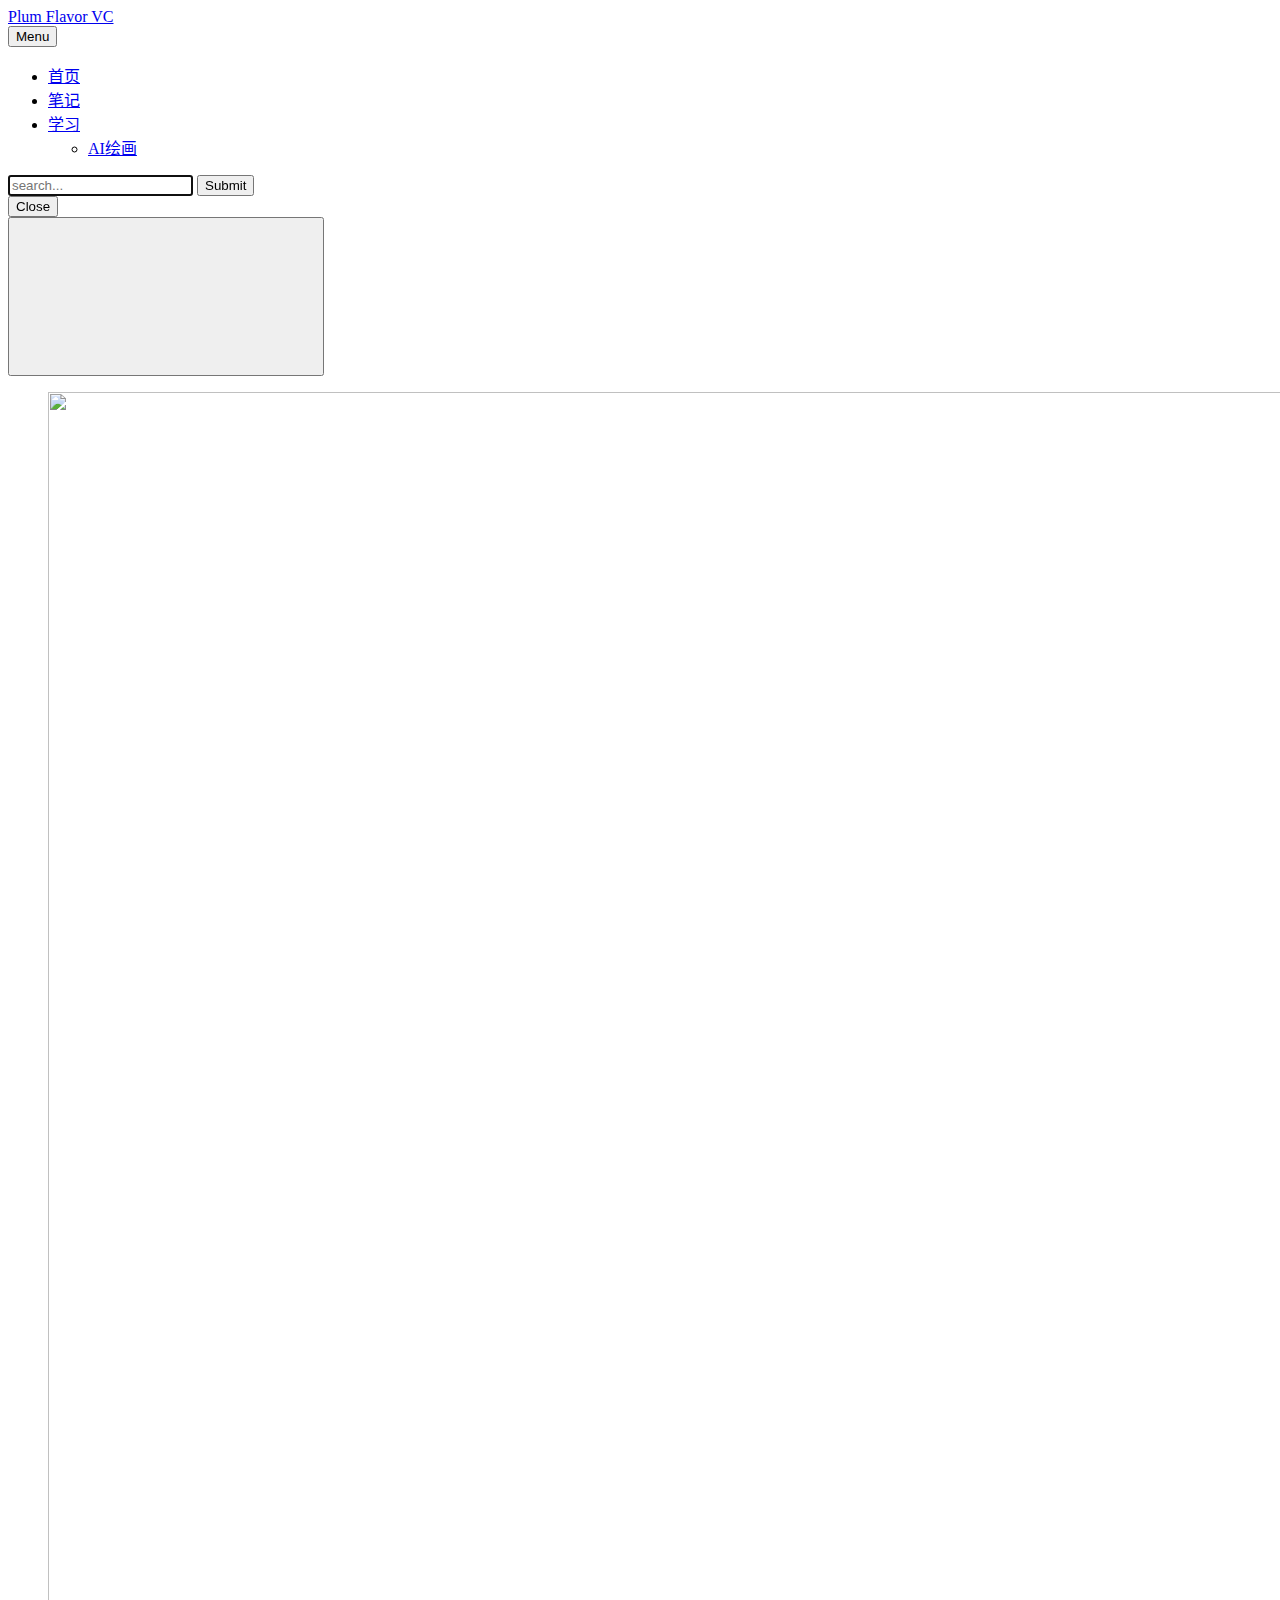
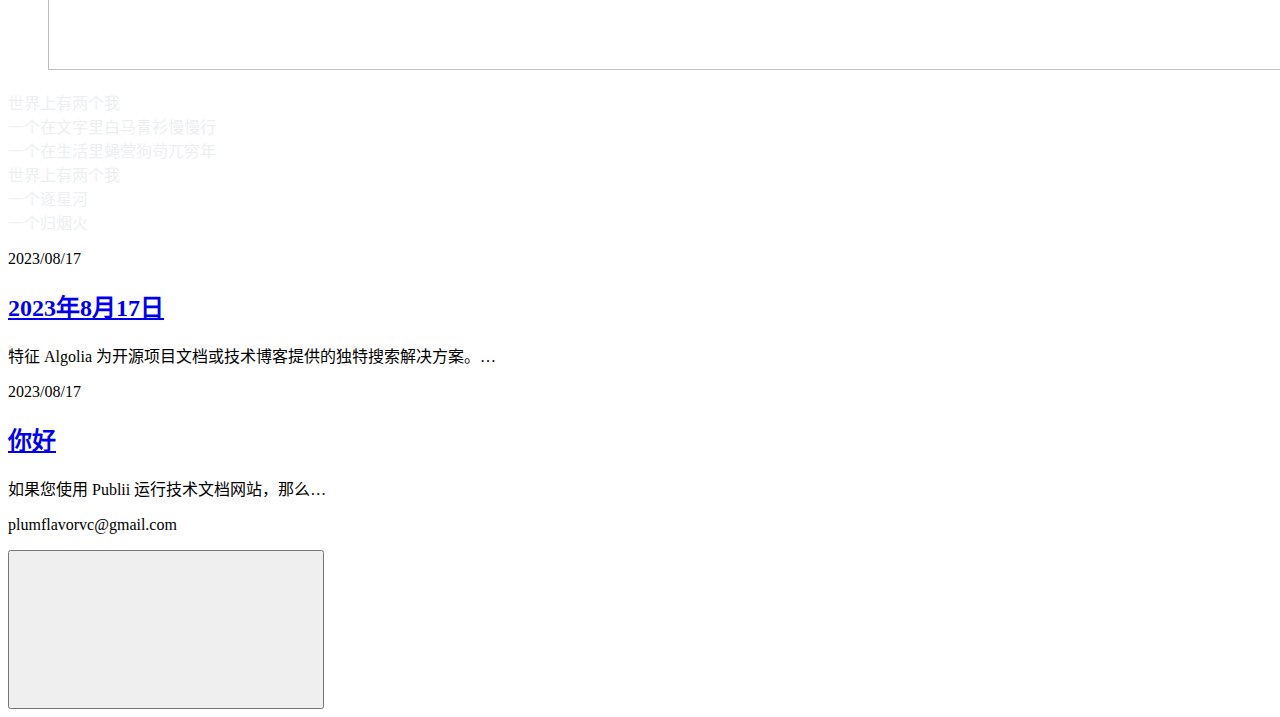
==== index.html @ 6ce328e3 "Updated from Publii" ====
<!DOCTYPE html><html lang="zh-cn"><head><meta charset="utf-8"><meta http-equiv="X-UA-Compatible" content="IE=edge"><meta name="viewport" content="width=device-width,initial-scale=1"><title>Plum Flavor VC</title><meta name="generator" content="Publii Open-Source CMS for Static Site"><link rel="canonical" href="https://huamei.eu.org/"><link rel="alternate" type="application/atom+xml" href="https://huamei.eu.org/feed.xml"><link rel="alternate" type="application/json" href="https://huamei.eu.org/feed.json"><meta property="og:title" content="Plum Flavor VC"><meta property="og:site_name" content="Plum Flavor VC"><meta property="og:description" content=""><meta property="og:url" content="https://huamei.eu.org/"><meta property="og:type" content="website"><link rel="stylesheet" href="https://huamei.eu.org/assets/css/style.css?v=4c928071326dca4653277a35ba4b9888"><script type="application/ld+json">{"@context":"http://schema.org","@type":"Organization","name":"Plum Flavor VC","url":"https://huamei.eu.org/"}</script><noscript><style>img[loading] {
                    opacity: 1;
                }</style></noscript></head><body><div class="site-container"><header class="top" id="js-header"><a class="logo" href="https://huamei.eu.org/">Plum Flavor VC</a><nav class="navbar js-navbar"><button class="navbar__toggle js-toggle" aria-label="Menu" aria-haspopup="true" aria-expanded="false"><span class="navbar__toggle-box"><span class="navbar__toggle-inner">Menu</span></span></button><ul class="navbar__menu"><li class="active"><a href="https://huamei.eu.org/" target="_self">首页</a></li><li><a href="https://huamei.eu.org/tags/" target="_self">笔记</a></li><li class="has-submenu"><a href="https://huamei.eu.org/tags/xue-xi/" target="_self" aria-haspopup="true">学习</a><ul class="navbar__submenu level-2" aria-hidden="true"><li><a href="https://huamei.eu.org/tags/aihui-hua/" target="_self">AI绘画</a></li></ul></li></ul></nav><div class="search"><div class="search__overlay js-search-overlay"><div class="search__overlay-inner"><form action="https://huamei.eu.org/search.html" class="search__form"><input class="search__input" type="search" name="q" placeholder="search..." aria-label="search..." autofocus required> <button type="submit" class="search__button"><span>Submit</span></button></form><button class="search__close js-search-close" aria-label="Close">Close</button></div></div><button class="search__btn js-search-btn" aria-label="Search"><svg role="presentation" focusable="false"><use xlink:href="https://huamei.eu.org/assets/svg/svg-map.svg#search"/></svg></button></div></header><main><div class="hero"><figure class="hero__image hero__image--overlay"><img src="https://huamei.eu.org/media/website/photo-1492045379936-abb525f8dacb.jpg" srcset="https://huamei.eu.org/media/website/responsive/photo-1492045379936-abb525f8dacb-xs.jpg 300w, https://huamei.eu.org/media/website/responsive/photo-1492045379936-abb525f8dacb-sm.jpg 480w, https://huamei.eu.org/media/website/responsive/photo-1492045379936-abb525f8dacb-md.jpg 768w, https://huamei.eu.org/media/website/responsive/photo-1492045379936-abb525f8dacb-lg.jpg 1024w, https://huamei.eu.org/media/website/responsive/photo-1492045379936-abb525f8dacb-xl.jpg 1360w, https://huamei.eu.org/media/website/responsive/photo-1492045379936-abb525f8dacb-2xl.jpg 1600w" sizes="100vw" loading="eager" width="2197" height="1278" alt=""></figure><header class="hero__content"><div class="wrapper"><p><span style="color: #ecf0f1;">世界上有两个我</span><br><span style="color: #ecf0f1;">一个在文字里白马青衫慢慢行</span><br><span style="color: #ecf0f1;">一个在生活里蝇营狗苟兀穷年</span><br><span style="color: #ecf0f1;">世界上有两个我</span><br><span style="color: #ecf0f1;">一个逐星河</span><br><span style="color: #ecf0f1;">一个归烟火</span></p></div></header></div><div class="feed"><article class="feed__item"><header class="wrapper"><div class="feed__meta"><time datetime="2023-08-17T11:34" class="feed__date">2023/08/17</time></div><h2><a href="https://huamei.eu.org/2023nian-8yue-17ri.html">2023年8月17日</a></h2></header><div class="wrapper"><p>特征 Algolia 为开源项目文档或技术博客提供的独特搜索解决方案。&hellip;</p></div></article><article class="feed__item"><header class="wrapper"><div class="feed__meta"><time datetime="2023-08-17T11:34" class="feed__date">2023/08/17</time></div><h2><a href="https://huamei.eu.org/ni-hao.html">你好</a></h2></header><div class="wrapper"><p>如果您使用 Publii 运行技术文档网站，那么&hellip;</p></div></article></div></main><footer class="footer"><div class="footer__copyright"><p>plumflavorvc@gmail.com</p></div><button onclick="backToTopFunction()" id="backToTop" class="footer__bttop" aria-label="Back to top" title="Back to top"><svg><use xlink:href="https://huamei.eu.org/assets/svg/svg-map.svg#toparrow"/></svg></button></footer></div><script defer="defer" src="https://huamei.eu.org/assets/js/scripts.min.js?v=f47c11534595205f20935f0db2a62a85"></script><script>window.publiiThemeMenuConfig={mobileMenuMode:'sidebar',animationSpeed:300,submenuWidth: 'auto',doubleClickTime:500,mobileMenuExpandableSubmenus:true,relatedContainerForOverlayMenuSelector:'.top'};</script><script>var images = document.querySelectorAll('img[loading]');
        for (var i = 0; i < images.length; i++) {
            if (images[i].complete) {
                images[i].classList.add('is-loaded');
            } else {
                images[i].addEventListener('load', function () {
                    this.classList.add('is-loaded');
                }, false);
            }
        }</script></body></html>
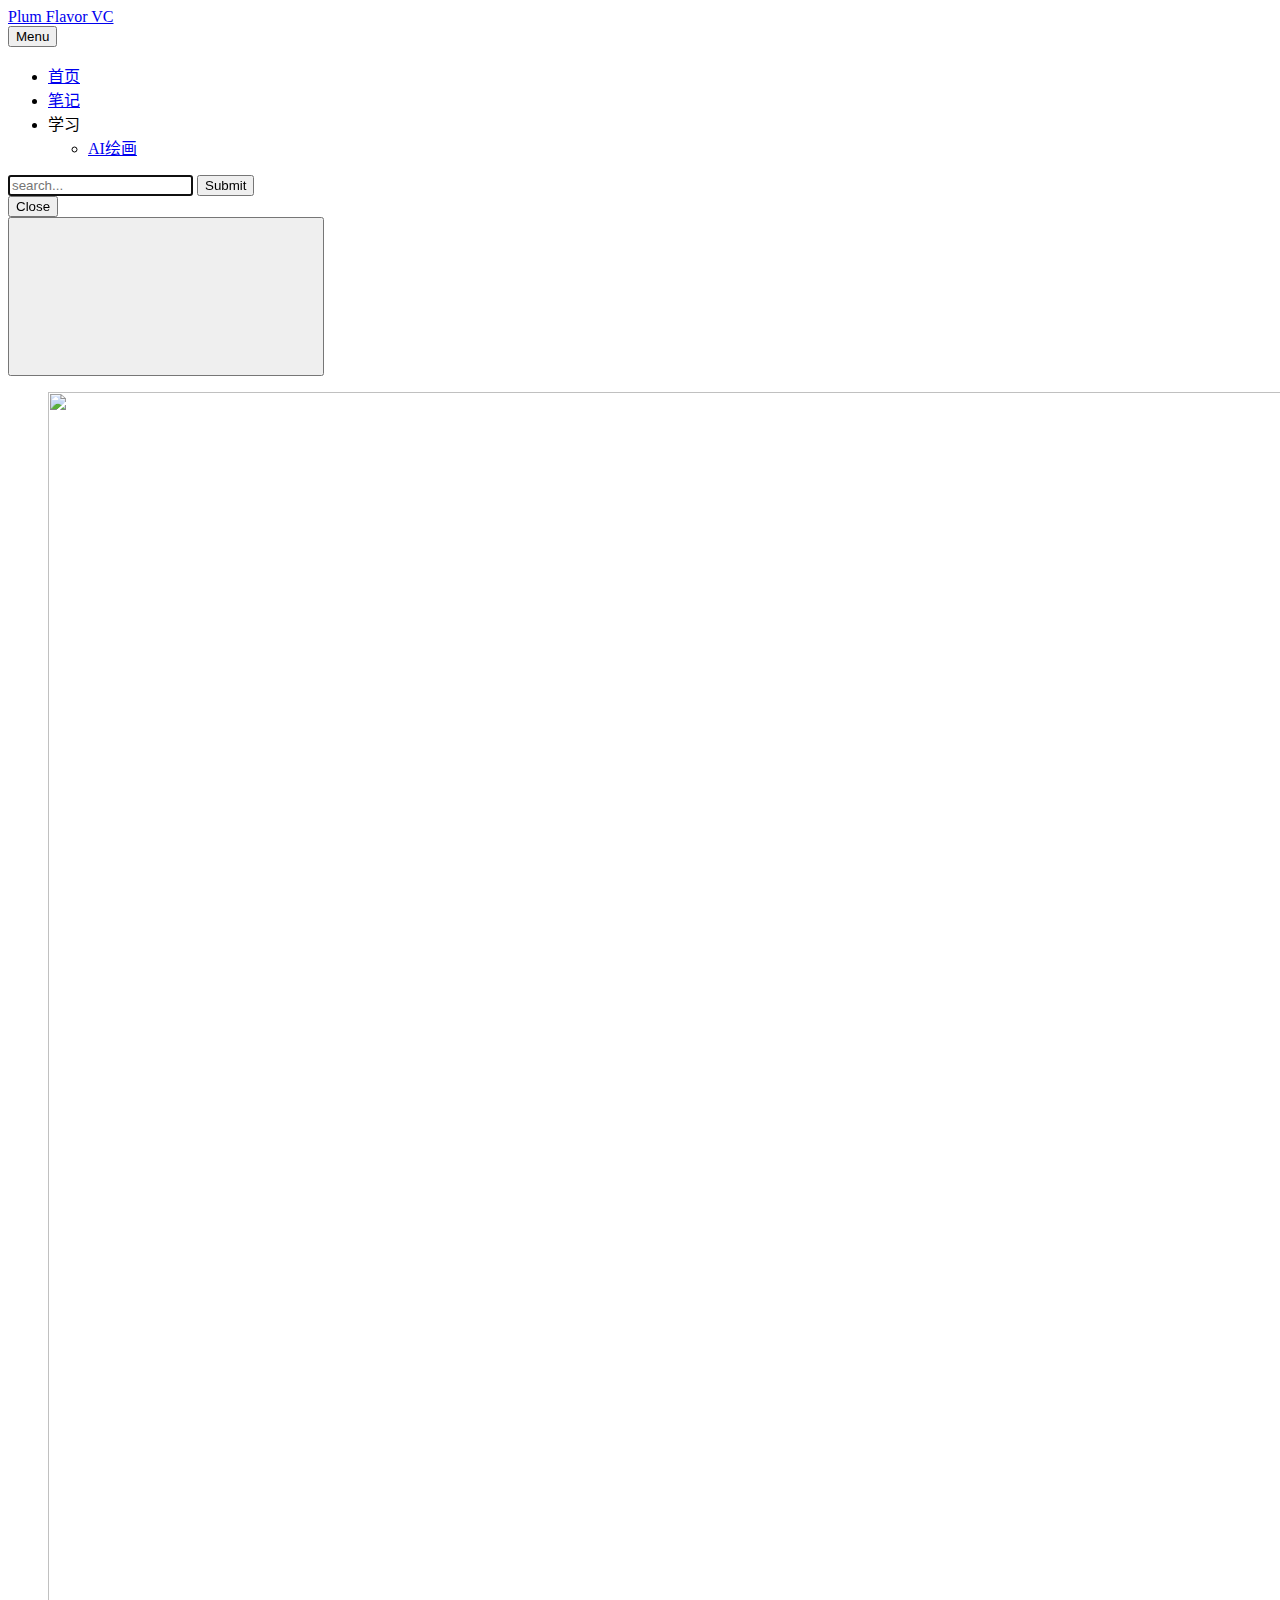
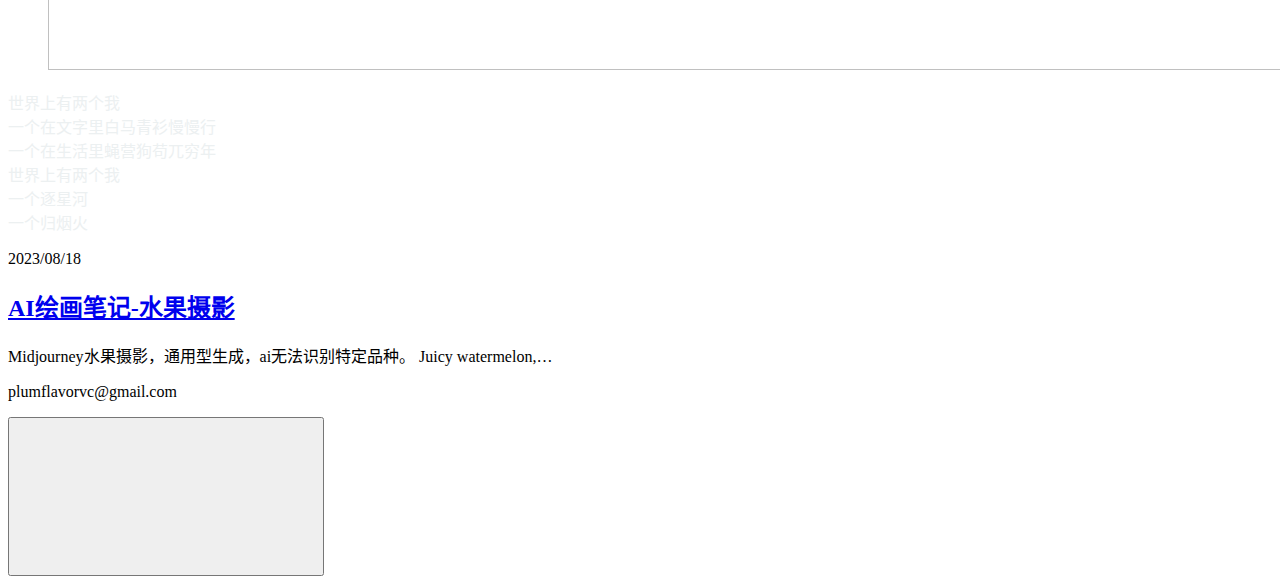
==== commit 0093ce22: "Updated from Publii" ====
--- a/index.html
+++ b/index.html
@@ -1,6 +1,6 @@
 <!DOCTYPE html><html lang="zh-cn"><head><meta charset="utf-8"><meta http-equiv="X-UA-Compatible" content="IE=edge"><meta name="viewport" content="width=device-width,initial-scale=1"><title>Plum Flavor VC</title><meta name="generator" content="Publii Open-Source CMS for Static Site"><link rel="canonical" href="https://huamei.eu.org/"><link rel="alternate" type="application/atom+xml" href="https://huamei.eu.org/feed.xml"><link rel="alternate" type="application/json" href="https://huamei.eu.org/feed.json"><meta property="og:title" content="Plum Flavor VC"><meta property="og:site_name" content="Plum Flavor VC"><meta property="og:description" content=""><meta property="og:url" content="https://huamei.eu.org/"><meta property="og:type" content="website"><link rel="stylesheet" href="https://huamei.eu.org/assets/css/style.css?v=4c928071326dca4653277a35ba4b9888"><script type="application/ld+json">{"@context":"http://schema.org","@type":"Organization","name":"Plum Flavor VC","url":"https://huamei.eu.org/"}</script><noscript><style>img[loading] {
                     opacity: 1;
-                }</style></noscript></head><body><div class="site-container"><header class="top" id="js-header"><a class="logo" href="https://huamei.eu.org/">Plum Flavor VC</a><nav class="navbar js-navbar"><button class="navbar__toggle js-toggle" aria-label="Menu" aria-haspopup="true" aria-expanded="false"><span class="navbar__toggle-box"><span class="navbar__toggle-inner">Menu</span></span></button><ul class="navbar__menu"><li class="active"><a href="https://huamei.eu.org/" target="_self">首页</a></li><li><a href="https://huamei.eu.org/tags/" target="_self">笔记</a></li><li class="has-submenu"><a href="https://huamei.eu.org/tags/xue-xi/" target="_self" aria-haspopup="true">学习</a><ul class="navbar__submenu level-2" aria-hidden="true"><li><a href="https://huamei.eu.org/tags/aihui-hua/" target="_self">AI绘画</a></li></ul></li></ul></nav><div class="search"><div class="search__overlay js-search-overlay"><div class="search__overlay-inner"><form action="https://huamei.eu.org/search.html" class="search__form"><input class="search__input" type="search" name="q" placeholder="search..." aria-label="search..." autofocus required> <button type="submit" class="search__button"><span>Submit</span></button></form><button class="search__close js-search-close" aria-label="Close">Close</button></div></div><button class="search__btn js-search-btn" aria-label="Search"><svg role="presentation" focusable="false"><use xlink:href="https://huamei.eu.org/assets/svg/svg-map.svg#search"/></svg></button></div></header><main><div class="hero"><figure class="hero__image hero__image--overlay"><img src="https://huamei.eu.org/media/website/photo-1492045379936-abb525f8dacb.jpg" srcset="https://huamei.eu.org/media/website/responsive/photo-1492045379936-abb525f8dacb-xs.jpg 300w, https://huamei.eu.org/media/website/responsive/photo-1492045379936-abb525f8dacb-sm.jpg 480w, https://huamei.eu.org/media/website/responsive/photo-1492045379936-abb525f8dacb-md.jpg 768w, https://huamei.eu.org/media/website/responsive/photo-1492045379936-abb525f8dacb-lg.jpg 1024w, https://huamei.eu.org/media/website/responsive/photo-1492045379936-abb525f8dacb-xl.jpg 1360w, https://huamei.eu.org/media/website/responsive/photo-1492045379936-abb525f8dacb-2xl.jpg 1600w" sizes="100vw" loading="eager" width="2197" height="1278" alt=""></figure><header class="hero__content"><div class="wrapper"><p><span style="color: #ecf0f1;">世界上有两个我</span><br><span style="color: #ecf0f1;">一个在文字里白马青衫慢慢行</span><br><span style="color: #ecf0f1;">一个在生活里蝇营狗苟兀穷年</span><br><span style="color: #ecf0f1;">世界上有两个我</span><br><span style="color: #ecf0f1;">一个逐星河</span><br><span style="color: #ecf0f1;">一个归烟火</span></p></div></header></div><div class="feed"><article class="feed__item"><header class="wrapper"><div class="feed__meta"><time datetime="2023-08-17T11:34" class="feed__date">2023/08/17</time></div><h2><a href="https://huamei.eu.org/2023nian-8yue-17ri.html">2023年8月17日</a></h2></header><div class="wrapper"><p>特征 Algolia 为开源项目文档或技术博客提供的独特搜索解决方案。&hellip;</p></div></article><article class="feed__item"><header class="wrapper"><div class="feed__meta"><time datetime="2023-08-17T11:34" class="feed__date">2023/08/17</time></div><h2><a href="https://huamei.eu.org/ni-hao.html">你好</a></h2></header><div class="wrapper"><p>如果您使用 Publii 运行技术文档网站，那么&hellip;</p></div></article></div></main><footer class="footer"><div class="footer__copyright"><p>plumflavorvc@gmail.com</p></div><button onclick="backToTopFunction()" id="backToTop" class="footer__bttop" aria-label="Back to top" title="Back to top"><svg><use xlink:href="https://huamei.eu.org/assets/svg/svg-map.svg#toparrow"/></svg></button></footer></div><script defer="defer" src="https://huamei.eu.org/assets/js/scripts.min.js?v=f47c11534595205f20935f0db2a62a85"></script><script>window.publiiThemeMenuConfig={mobileMenuMode:'sidebar',animationSpeed:300,submenuWidth: 'auto',doubleClickTime:500,mobileMenuExpandableSubmenus:true,relatedContainerForOverlayMenuSelector:'.top'};</script><script>var images = document.querySelectorAll('img[loading]');
+                }</style></noscript></head><body><div class="site-container"><header class="top" id="js-header"><a class="logo" href="https://huamei.eu.org/">Plum Flavor VC</a><nav class="navbar js-navbar"><button class="navbar__toggle js-toggle" aria-label="Menu" aria-haspopup="true" aria-expanded="false"><span class="navbar__toggle-box"><span class="navbar__toggle-inner">Menu</span></span></button><ul class="navbar__menu"><li class="active"><a href="https://huamei.eu.org/" target="_self">首页</a></li><li><a href="https://huamei.eu.org/tags/bi-ji/" target="_self">笔记</a></li><li class="has-submenu"><span class="is-separator" aria-haspopup="true">学习</span><ul class="navbar__submenu level-2" aria-hidden="true"><li><a href="https://huamei.eu.org/tags/aihui-hua/" target="_self">AI绘画</a></li></ul></li></ul></nav><div class="search"><div class="search__overlay js-search-overlay"><div class="search__overlay-inner"><form action="https://huamei.eu.org/search.html" class="search__form"><input class="search__input" type="search" name="q" placeholder="search..." aria-label="search..." autofocus required> <button type="submit" class="search__button"><span>Submit</span></button></form><button class="search__close js-search-close" aria-label="Close">Close</button></div></div><button class="search__btn js-search-btn" aria-label="Search"><svg role="presentation" focusable="false"><use xlink:href="https://huamei.eu.org/assets/svg/svg-map.svg#search"/></svg></button></div></header><main><div class="hero"><figure class="hero__image hero__image--overlay"><img src="https://huamei.eu.org/media/website/photo-1492045379936-abb525f8dacb.jpg" srcset="https://huamei.eu.org/media/website/responsive/photo-1492045379936-abb525f8dacb-xs.jpg 300w, https://huamei.eu.org/media/website/responsive/photo-1492045379936-abb525f8dacb-sm.jpg 480w, https://huamei.eu.org/media/website/responsive/photo-1492045379936-abb525f8dacb-md.jpg 768w, https://huamei.eu.org/media/website/responsive/photo-1492045379936-abb525f8dacb-lg.jpg 1024w, https://huamei.eu.org/media/website/responsive/photo-1492045379936-abb525f8dacb-xl.jpg 1360w, https://huamei.eu.org/media/website/responsive/photo-1492045379936-abb525f8dacb-2xl.jpg 1600w" sizes="100vw" loading="eager" width="2197" height="1278" alt=""></figure><header class="hero__content"><div class="wrapper"><p><span style="color: #ecf0f1;">世界上有两个我</span><br><span style="color: #ecf0f1;">一个在文字里白马青衫慢慢行</span><br><span style="color: #ecf0f1;">一个在生活里蝇营狗苟兀穷年</span><br><span style="color: #ecf0f1;">世界上有两个我</span><br><span style="color: #ecf0f1;">一个逐星河</span><br><span style="color: #ecf0f1;">一个归烟火</span></p></div></header></div><div class="feed"><article class="feed__item"><header class="wrapper"><div class="feed__meta"><time datetime="2023-08-18T15:17" class="feed__date">2023/08/18</time></div><h2><a href="https://huamei.eu.org/aihui-hua-bi-ji-shui-guo-she-ying.html">AI绘画笔记-水果摄影</a></h2></header><div class="wrapper"><p>Midjourney水果摄影，通用型生成，ai无法识别特定品种。 Juicy watermelon,&hellip;</p></div></article></div></main><footer class="footer"><div class="footer__copyright"><p>plumflavorvc@gmail.com</p></div><button onclick="backToTopFunction()" id="backToTop" class="footer__bttop" aria-label="Back to top" title="Back to top"><svg><use xlink:href="https://huamei.eu.org/assets/svg/svg-map.svg#toparrow"/></svg></button></footer></div><script defer="defer" src="https://huamei.eu.org/assets/js/scripts.min.js?v=f47c11534595205f20935f0db2a62a85"></script><script>window.publiiThemeMenuConfig={mobileMenuMode:'sidebar',animationSpeed:300,submenuWidth: 'auto',doubleClickTime:500,mobileMenuExpandableSubmenus:true,relatedContainerForOverlayMenuSelector:'.top'};</script><script>var images = document.querySelectorAll('img[loading]');
         for (var i = 0; i < images.length; i++) {
             if (images[i].complete) {
                 images[i].classList.add('is-loaded');
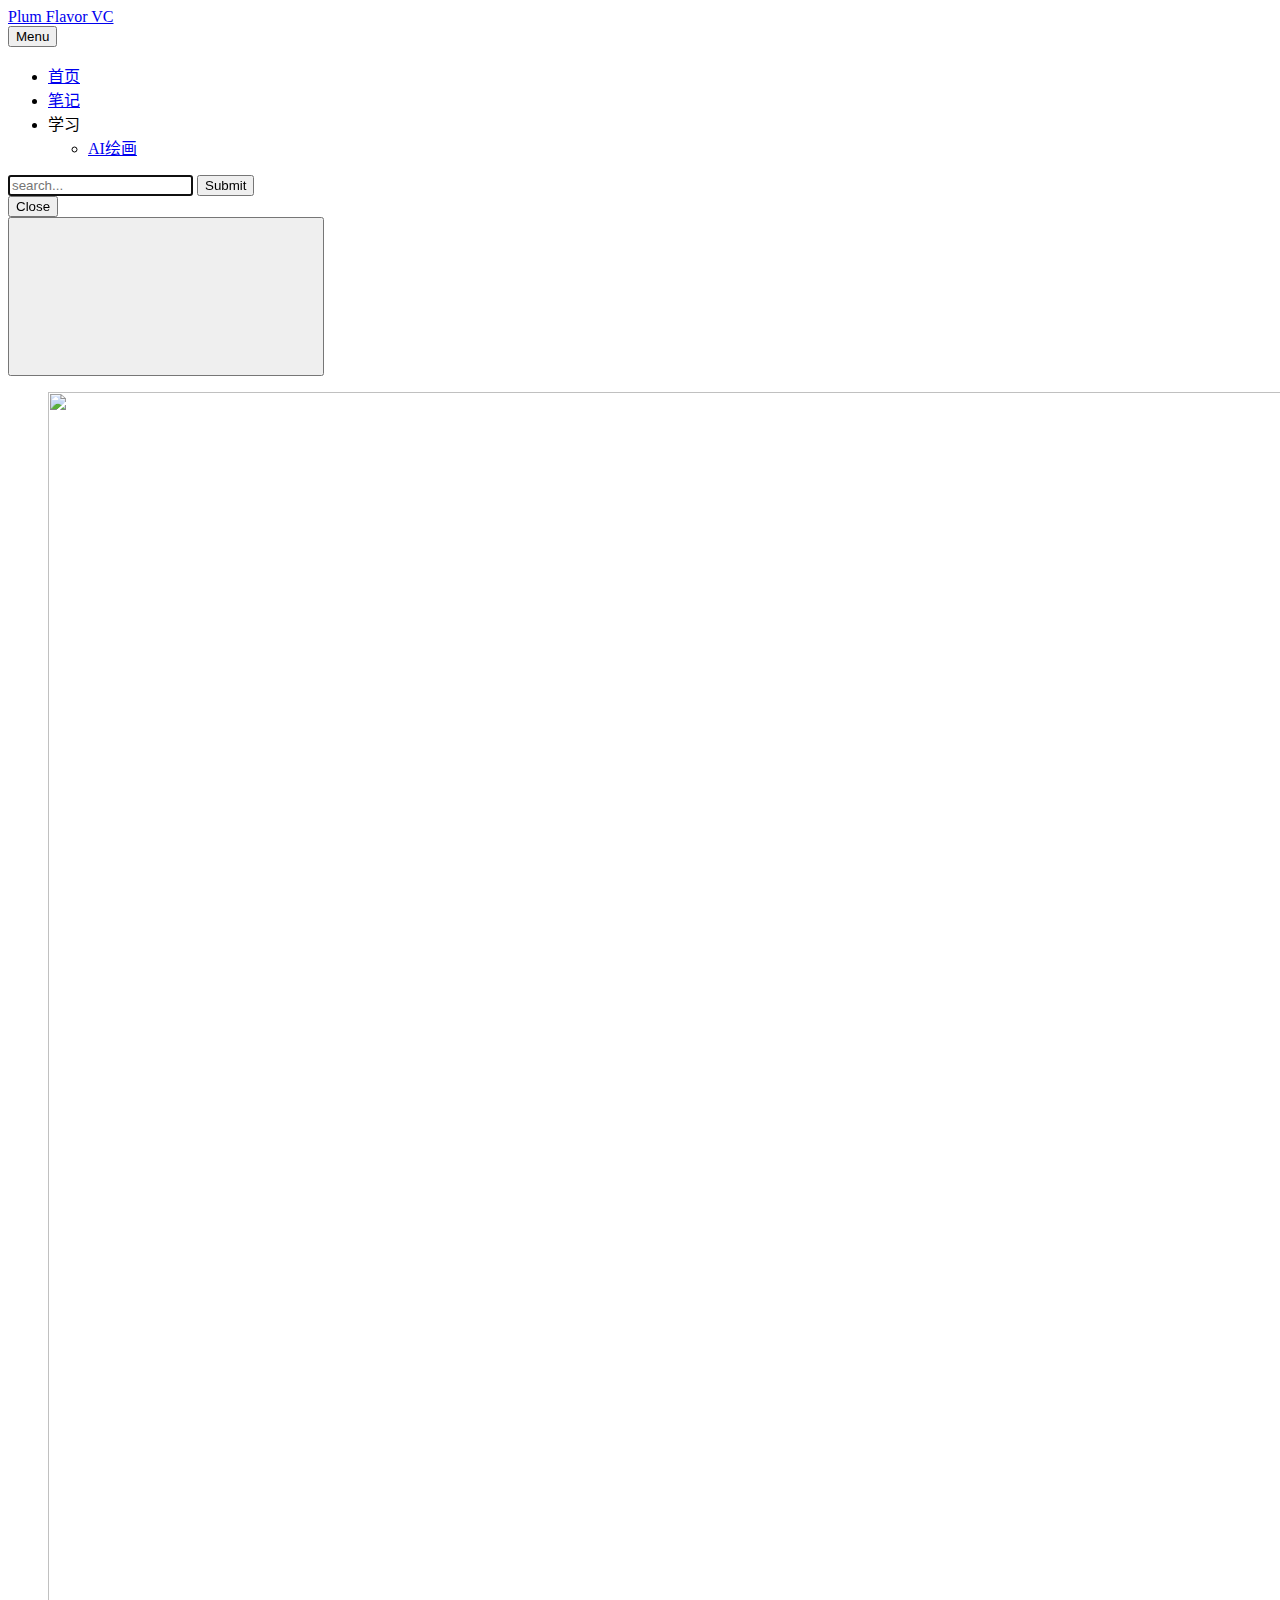
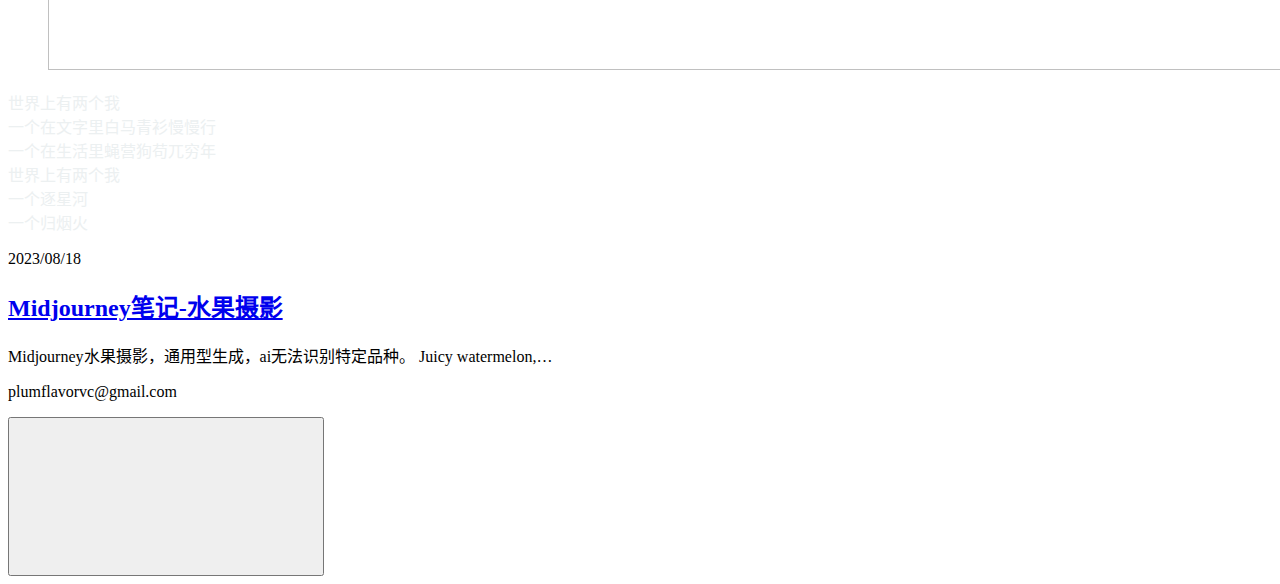
==== commit 5e393ade: "Updated from Publii" ====
--- a/index.html
+++ b/index.html
@@ -1,6 +1,6 @@
 <!DOCTYPE html><html lang="zh-cn"><head><meta charset="utf-8"><meta http-equiv="X-UA-Compatible" content="IE=edge"><meta name="viewport" content="width=device-width,initial-scale=1"><title>Plum Flavor VC</title><meta name="generator" content="Publii Open-Source CMS for Static Site"><link rel="canonical" href="https://huamei.eu.org/"><link rel="alternate" type="application/atom+xml" href="https://huamei.eu.org/feed.xml"><link rel="alternate" type="application/json" href="https://huamei.eu.org/feed.json"><meta property="og:title" content="Plum Flavor VC"><meta property="og:site_name" content="Plum Flavor VC"><meta property="og:description" content=""><meta property="og:url" content="https://huamei.eu.org/"><meta property="og:type" content="website"><link rel="stylesheet" href="https://huamei.eu.org/assets/css/style.css?v=4c928071326dca4653277a35ba4b9888"><script type="application/ld+json">{"@context":"http://schema.org","@type":"Organization","name":"Plum Flavor VC","url":"https://huamei.eu.org/"}</script><noscript><style>img[loading] {
                     opacity: 1;
-                }</style></noscript></head><body><div class="site-container"><header class="top" id="js-header"><a class="logo" href="https://huamei.eu.org/">Plum Flavor VC</a><nav class="navbar js-navbar"><button class="navbar__toggle js-toggle" aria-label="Menu" aria-haspopup="true" aria-expanded="false"><span class="navbar__toggle-box"><span class="navbar__toggle-inner">Menu</span></span></button><ul class="navbar__menu"><li class="active"><a href="https://huamei.eu.org/" target="_self">首页</a></li><li><a href="https://huamei.eu.org/tags/bi-ji/" target="_self">笔记</a></li><li class="has-submenu"><span class="is-separator" aria-haspopup="true">学习</span><ul class="navbar__submenu level-2" aria-hidden="true"><li><a href="https://huamei.eu.org/tags/aihui-hua/" target="_self">AI绘画</a></li></ul></li></ul></nav><div class="search"><div class="search__overlay js-search-overlay"><div class="search__overlay-inner"><form action="https://huamei.eu.org/search.html" class="search__form"><input class="search__input" type="search" name="q" placeholder="search..." aria-label="search..." autofocus required> <button type="submit" class="search__button"><span>Submit</span></button></form><button class="search__close js-search-close" aria-label="Close">Close</button></div></div><button class="search__btn js-search-btn" aria-label="Search"><svg role="presentation" focusable="false"><use xlink:href="https://huamei.eu.org/assets/svg/svg-map.svg#search"/></svg></button></div></header><main><div class="hero"><figure class="hero__image hero__image--overlay"><img src="https://huamei.eu.org/media/website/photo-1492045379936-abb525f8dacb.jpg" srcset="https://huamei.eu.org/media/website/responsive/photo-1492045379936-abb525f8dacb-xs.jpg 300w, https://huamei.eu.org/media/website/responsive/photo-1492045379936-abb525f8dacb-sm.jpg 480w, https://huamei.eu.org/media/website/responsive/photo-1492045379936-abb525f8dacb-md.jpg 768w, https://huamei.eu.org/media/website/responsive/photo-1492045379936-abb525f8dacb-lg.jpg 1024w, https://huamei.eu.org/media/website/responsive/photo-1492045379936-abb525f8dacb-xl.jpg 1360w, https://huamei.eu.org/media/website/responsive/photo-1492045379936-abb525f8dacb-2xl.jpg 1600w" sizes="100vw" loading="eager" width="2197" height="1278" alt=""></figure><header class="hero__content"><div class="wrapper"><p><span style="color: #ecf0f1;">世界上有两个我</span><br><span style="color: #ecf0f1;">一个在文字里白马青衫慢慢行</span><br><span style="color: #ecf0f1;">一个在生活里蝇营狗苟兀穷年</span><br><span style="color: #ecf0f1;">世界上有两个我</span><br><span style="color: #ecf0f1;">一个逐星河</span><br><span style="color: #ecf0f1;">一个归烟火</span></p></div></header></div><div class="feed"><article class="feed__item"><header class="wrapper"><div class="feed__meta"><time datetime="2023-08-18T15:17" class="feed__date">2023/08/18</time></div><h2><a href="https://huamei.eu.org/aihui-hua-bi-ji-shui-guo-she-ying.html">AI绘画笔记-水果摄影</a></h2></header><div class="wrapper"><p>Midjourney水果摄影，通用型生成，ai无法识别特定品种。 Juicy watermelon,&hellip;</p></div></article></div></main><footer class="footer"><div class="footer__copyright"><p>plumflavorvc@gmail.com</p></div><button onclick="backToTopFunction()" id="backToTop" class="footer__bttop" aria-label="Back to top" title="Back to top"><svg><use xlink:href="https://huamei.eu.org/assets/svg/svg-map.svg#toparrow"/></svg></button></footer></div><script defer="defer" src="https://huamei.eu.org/assets/js/scripts.min.js?v=f47c11534595205f20935f0db2a62a85"></script><script>window.publiiThemeMenuConfig={mobileMenuMode:'sidebar',animationSpeed:300,submenuWidth: 'auto',doubleClickTime:500,mobileMenuExpandableSubmenus:true,relatedContainerForOverlayMenuSelector:'.top'};</script><script>var images = document.querySelectorAll('img[loading]');
+                }</style></noscript></head><body><div class="site-container"><header class="top" id="js-header"><a class="logo" href="https://huamei.eu.org/">Plum Flavor VC</a><nav class="navbar js-navbar"><button class="navbar__toggle js-toggle" aria-label="Menu" aria-haspopup="true" aria-expanded="false"><span class="navbar__toggle-box"><span class="navbar__toggle-inner">Menu</span></span></button><ul class="navbar__menu"><li class="active"><a href="https://huamei.eu.org/" target="_self">首页</a></li><li><a href="https://huamei.eu.org/tags/bi-ji/" target="_self">笔记</a></li><li class="has-submenu"><span class="is-separator" aria-haspopup="true">学习</span><ul class="navbar__submenu level-2" aria-hidden="true"><li><a href="https://huamei.eu.org/tags/aihui-hua/" target="_self">AI绘画</a></li></ul></li></ul></nav><div class="search"><div class="search__overlay js-search-overlay"><div class="search__overlay-inner"><form action="https://huamei.eu.org/search.html" class="search__form"><input class="search__input" type="search" name="q" placeholder="search..." aria-label="search..." autofocus required> <button type="submit" class="search__button"><span>Submit</span></button></form><button class="search__close js-search-close" aria-label="Close">Close</button></div></div><button class="search__btn js-search-btn" aria-label="Search"><svg role="presentation" focusable="false"><use xlink:href="https://huamei.eu.org/assets/svg/svg-map.svg#search"/></svg></button></div></header><main><div class="hero"><figure class="hero__image hero__image--overlay"><img src="https://huamei.eu.org/media/website/photo-1492045379936-abb525f8dacb.jpg" srcset="https://huamei.eu.org/media/website/responsive/photo-1492045379936-abb525f8dacb-xs.jpg 300w, https://huamei.eu.org/media/website/responsive/photo-1492045379936-abb525f8dacb-sm.jpg 480w, https://huamei.eu.org/media/website/responsive/photo-1492045379936-abb525f8dacb-md.jpg 768w, https://huamei.eu.org/media/website/responsive/photo-1492045379936-abb525f8dacb-lg.jpg 1024w, https://huamei.eu.org/media/website/responsive/photo-1492045379936-abb525f8dacb-xl.jpg 1360w, https://huamei.eu.org/media/website/responsive/photo-1492045379936-abb525f8dacb-2xl.jpg 1600w" sizes="100vw" loading="eager" width="2197" height="1278" alt=""></figure><header class="hero__content"><div class="wrapper"><p><span style="color: #ecf0f1;">世界上有两个我</span><br><span style="color: #ecf0f1;">一个在文字里白马青衫慢慢行</span><br><span style="color: #ecf0f1;">一个在生活里蝇营狗苟兀穷年</span><br><span style="color: #ecf0f1;">世界上有两个我</span><br><span style="color: #ecf0f1;">一个逐星河</span><br><span style="color: #ecf0f1;">一个归烟火</span></p></div></header></div><div class="feed"><article class="feed__item"><header class="wrapper"><div class="feed__meta"><time datetime="2023-08-18T15:17" class="feed__date">2023/08/18</time></div><h2><a href="https://huamei.eu.org/aihui-hua-bi-ji-shui-guo-she-ying.html">Midjourney笔记-水果摄影</a></h2></header><div class="wrapper"><p>Midjourney水果摄影，通用型生成，ai无法识别特定品种。 Juicy watermelon,&hellip;</p></div></article></div></main><footer class="footer"><div class="footer__copyright"><p>plumflavorvc@gmail.com</p></div><button onclick="backToTopFunction()" id="backToTop" class="footer__bttop" aria-label="Back to top" title="Back to top"><svg><use xlink:href="https://huamei.eu.org/assets/svg/svg-map.svg#toparrow"/></svg></button></footer></div><script defer="defer" src="https://huamei.eu.org/assets/js/scripts.min.js?v=f47c11534595205f20935f0db2a62a85"></script><script>window.publiiThemeMenuConfig={mobileMenuMode:'sidebar',animationSpeed:300,submenuWidth: 'auto',doubleClickTime:500,mobileMenuExpandableSubmenus:true,relatedContainerForOverlayMenuSelector:'.top'};</script><script>var images = document.querySelectorAll('img[loading]');
         for (var i = 0; i < images.length; i++) {
             if (images[i].complete) {
                 images[i].classList.add('is-loaded');
